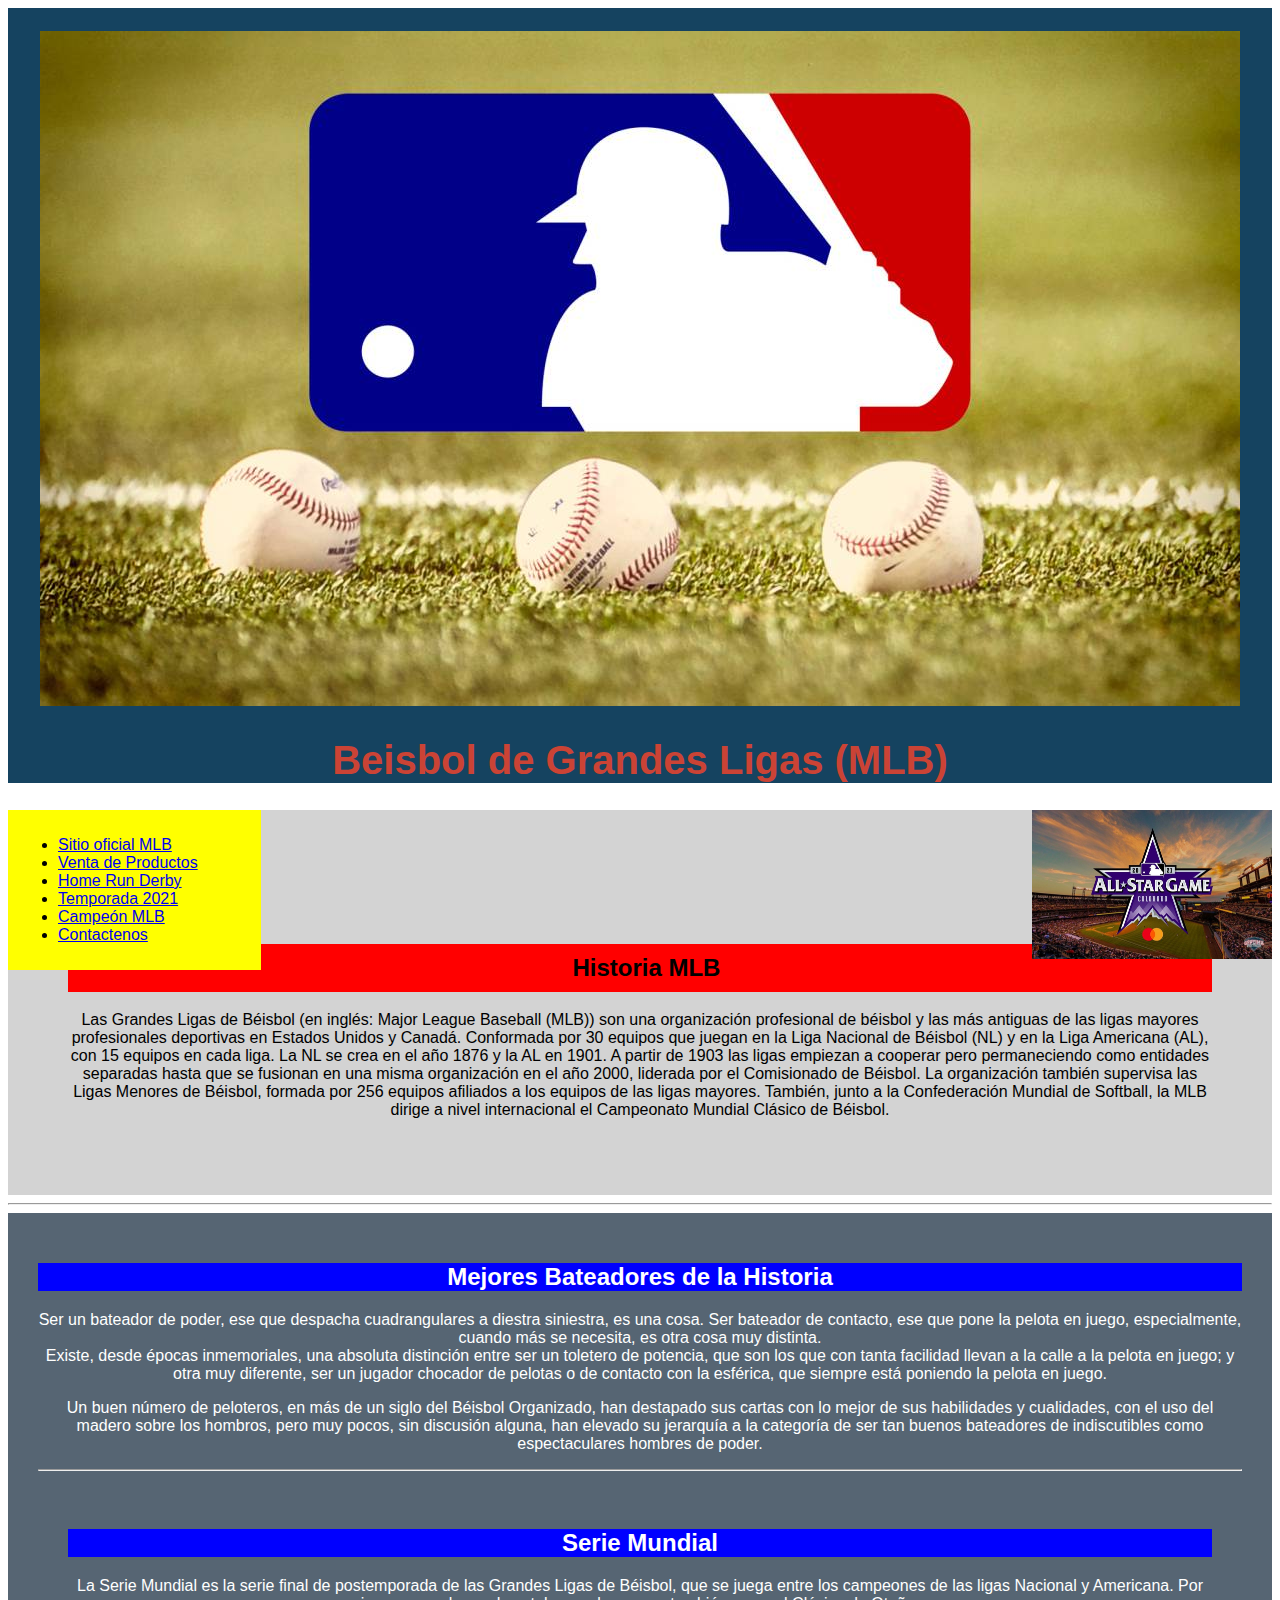
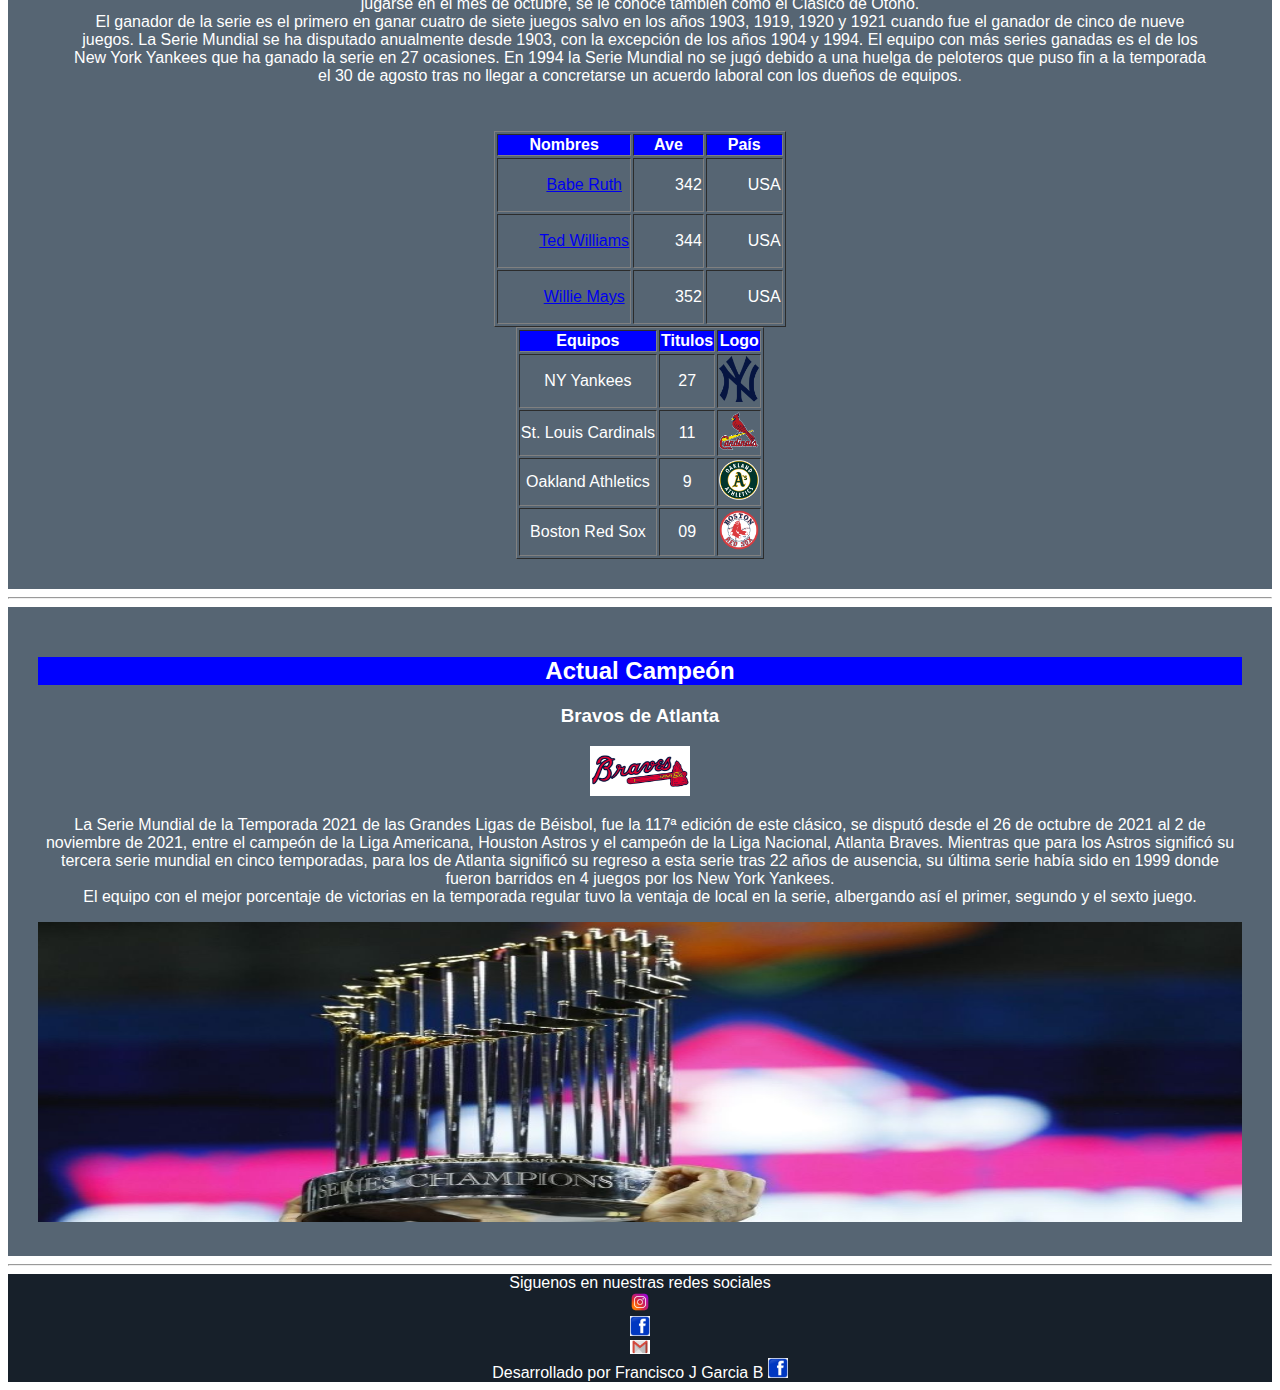
==== mlbprincipal.html @ 2805766a "Create mlbprincipal.html" ====
<!DOCTYPE html>
<html>
<head>
	<meta charset="utf-8">
	<meta name="viewport" content="width=device-width, initial-scale=1.0">
	<title>PRINCIPAL</title>
    <style type="text/css">
        
        *{
            box-sizing: border-box;
        }
    body{
        font-family: sans-serif, Arial, Helvetica;
    }

    header{
        background-color: #154360;
        padding: 0px;
        text-align: center;
        font-size: 20px;
        color: #CB4335;
    }

    nav{
        float: left;
        width: 20%;
        height: 300%;
        background: yellow;
        padding: 10px;
    }

    nav ul li a{
        list-style: none;
        padding: 0px;
        width: 20px;
    }

    table{
        margin: 0 auto;
    }

    
   #otro1 {
        text-align: center;
        float: center;
        padding: 60px;
        width: 100%;
        height: 100%;
        background-color: lightgray;
    }

    .articulos{
        text-align: center;
        color: white;
        float: center;
        padding: 30px;
        width: 100%;
        height: 100%;
        background-color: #566573;
    }
    h2{
        background-color: blue;
    }

    #historia{
        background-color: red;
        text-align: center;
        padding: 10px;
    }

    #tabla {
        align-content: right;

    }

    section: :after {
        content: "";
        display: table;
        clear: both;
    }

    footer {
        background-color: #17202A;
        color: white;
        text-align: center;
        padding: none;
    }

    @media only screen and(max-width: 800px) {
        nav, article, section, footer, table, header {
            width: 100%;
            height: auto;
            }
    }

    </style>

</head>
<body>
    <header>
        <br>

    	<img src="img/cabecera.jpeg" style="max-width: 100%"; height="auto"><H1>Beisbol de Grandes Ligas (MLB)</H1>

        <img width="240" src="img/allgame.jpeg"align="right">

    </header>
    <section>
         	<nav>
    		<ul>
    			<li><a href="https://www.mlb.com/" target="_blank">Sitio oficial MLB</li></a>
    			<li> <a href="tiendadeproductos.html" target="_blank">Venta de Productos</a></li>
                <li><a href="https://www.mlb.com/es/all-star/home-run-derby" target="_blank">Home Run Derby</li></a>
                <li> <a href="https://www.mlb.com/es/standings" target="_blank">Temporada 2021</li></a>
                <li> <a href="campeonatos.html" target="_blank">Campeón MLB</li></a>
                <li> <a href="contacto.html" target="_blank">Contactenos</li></a>
                
            </ul>
    	    </nav>

    	<article id="otro1">
            <br>
            <br>
            <br>
            
            <h2 id="historia">Historia MLB</h2>
        
        <p>Las Grandes Ligas de Béisbol (en inglés: Major League Baseball (MLB)) son una organización profesional de béisbol y las más antiguas de las ligas mayores profesionales deportivas en Estados Unidos y Canadá. Conformada por 30 equipos que juegan en la Liga Nacional de Béisbol (NL) y en la Liga Americana (AL), con 15 equipos en cada liga. La NL se crea en el año 1876 y la AL en 1901. A partir de 1903 las ligas empiezan a cooperar pero permaneciendo como entidades separadas hasta que se fusionan en una misma organización en el año 2000, liderada por el Comisionado de Béisbol. La organización también supervisa las Ligas Menores de Béisbol, formada por 256 equipos afiliados a los equipos de las ligas mayores. También, junto a la Confederación Mundial de Softball, la MLB dirige a nivel internacional el Campeonato Mundial Clásico de Béisbol.</p>
       </article>
       <hr>
        
        <article class="articulos">
            <h2>Mejores Bateadores de la Historia</h2>
            <p>Ser un bateador de poder, ese que despacha cuadrangulares a diestra siniestra, es una cosa. Ser bateador de contacto, ese que pone la pelota en juego, especialmente, cuando más se necesita, es otra cosa muy distinta.<br>
            Existe, desde épocas inmemoriales, una absoluta distinción entre ser un toletero de potencia, que son los que con tanta facilidad llevan a la calle a la pelota en juego; y otra muy diferente, ser un jugador chocador de pelotas o de contacto con la esférica, que siempre está poniendo la pelota en juego. 
            </p><p>Un buen número de peloteros, en más de un siglo del Béisbol Organizado, han destapado sus cartas con lo mejor de sus habilidades y cualidades, con el uso del madero sobre los hombros, pero muy pocos, sin discusión alguna, han elevado su jerarquía a la categoría de ser tan buenos bateadores de indiscutibles como espectaculares hombres de poder.</p>

           <aside id="tabla">
            <table border="1">
        <th bgcolor="blue">Nombres</th>
            
        <th bgcolor="blue">Ave</th>
        
        <th bgcolor="blue">País</th>
        <tr>
            <td>
                <ul>
                    <a href="https://es.wikipedia.org/wiki/Babe_Ruth">Babe Ruth
                </ul>
                <td>
                    <ul>
                        342
                    </ul>
                </td>
                <td>
                <ul>
                    USA
                </ul>
                
            </tr>
            <td>
                <ul>
                    <a href="https://es.wikipedia.org/wiki/Ted_Williams">  Ted Williams
                </ul>
                <td>
                <ul>
                    344
                </ul>
                <td>
                <ul>
                    USA
                </ul>
            </tr>
            </tr>
            <td>
                <ul>
                    <a href="https://es.wikipedia.org/wiki/Willie_Mays"> Willie Mays
                </ul>
                <td>
                <ul>
                    352
                </ul>
                <td>
                <ul> USA
                </ul>
            </tr>
        </tr>
        </aside>

        </article>
        <hr>

            <article class="articulos">
            <h2>Serie Mundial</h2>
            <p>
                La Serie Mundial es la serie final de postemporada de las Grandes Ligas de Béisbol, que se juega entre los campeones de las ligas Nacional y Americana. Por jugarse en el mes de octubre, se le conoce también como el Clásico de Otoño.<br>El ganador de la serie es el primero en ganar cuatro de siete juegos salvo en los años 1903, 1919, 1920 y 1921 cuando fue el ganador de cinco de nueve juegos. La Serie Mundial se ha disputado anualmente desde 1903, con la excepción de los años 1904 y 1994. El equipo con más series ganadas es el de los New York Yankees que ha ganado la serie en 27 ocasiones. En 1994 la Serie Mundial no se jugó debido a una huelga de peloteros que puso fin a la temporada el 30 de agosto tras no llegar a concretarse un acuerdo laboral con los dueños de equipos.
            </p>
               <table border="1">
                  <th bgcolor="blue">Equipos</th>
                  <th bgcolor="blue">Titulos</th>
                  <th bgcolor="blue">Logo</th>
           <tr>
              <td>NY Yankees</td>
              <td>27</td>
              <td><a href="https://www.mlb.com/es/yankees"><img width="40" src="img/yankee.png"></td>
           </tr>
           <tr>
              <td>St. Louis Cardinals</td>
              <td>11</td>
              <td><a href="https://www.mlb.com/es/cardinals"><img width="40" src="img/sanluis.png"></td>
           </tr>

           <tr>
              <td>Oakland Athletics</td>
              <td>9</td>
              <td><a href="https://www.mlb.com/es/athletics"><img width="40" src="img/oacklan.png"></td>
           </tr>

           <tr>
              <td>Boston Red Sox</td>
              <td>09</td>
              <td><a href="https://www.mlb.com/es/redsox"><img width="40" src="img/boston.png"></td>
           </tr>

     </table>
            </article>
            <hr>

            <article class="articulos">
                <h2>Actual Campeón</h2>
                <h3>Bravos de Atlanta</h3>
                <a href="https://www.mlb.com/es/braves"><img width="100" height="50" src="img/bravos.png"></a>
                <p>
                    La Serie Mundial de la Temporada 2021 de las Grandes Ligas de Béisbol, fue la 117ª edición de este clásico, se disputó desde el 26 de octubre de 2021 al 2 de noviembre de 2021, entre el campeón de la Liga Americana, Houston Astros y el campeón de la Liga Nacional, Atlanta Braves. Mientras que para los Astros significó su tercera serie mundial en cinco temporadas, para los de Atlanta significó su regreso a esta serie tras 22 años de ausencia, su última serie había sido en 1999 donde fueron barridos en 4 juegos por los New York Yankees.<br>El equipo con el mejor porcentaje de victorias en la temporada regular tuvo la ventaja de local en la serie, albergando así el primer, segundo y el sexto juego.
                </p>
                <img width="100%" height="300" src="img/serie.jpeg">

            </article>
            <hr>
    
     </section>

       <footer>Siguenos en nuestras redes sociales</footer> 

       <footer><a href="https://www.instagram.com/mlb/?hl=es-la"><img width="20" src="img/instagram.png"></a></footer>

       <footer><a href="https://es-la.facebook.com/mlb/"><img width="20" src="img/face.png"></a></footer>

       <footer> <a href="mailto:franciscojavierbelisario92@gmail.com"><img width="20" src="img/email.jpeg"></footer></a>
        <footer>
            
            Desarrollado por Francisco J Garcia B <a href="https://es-la.facebook.com/FJGarciaBelisario"><img width="20" src="img/face.png"></a></footer>

</body>
</html>
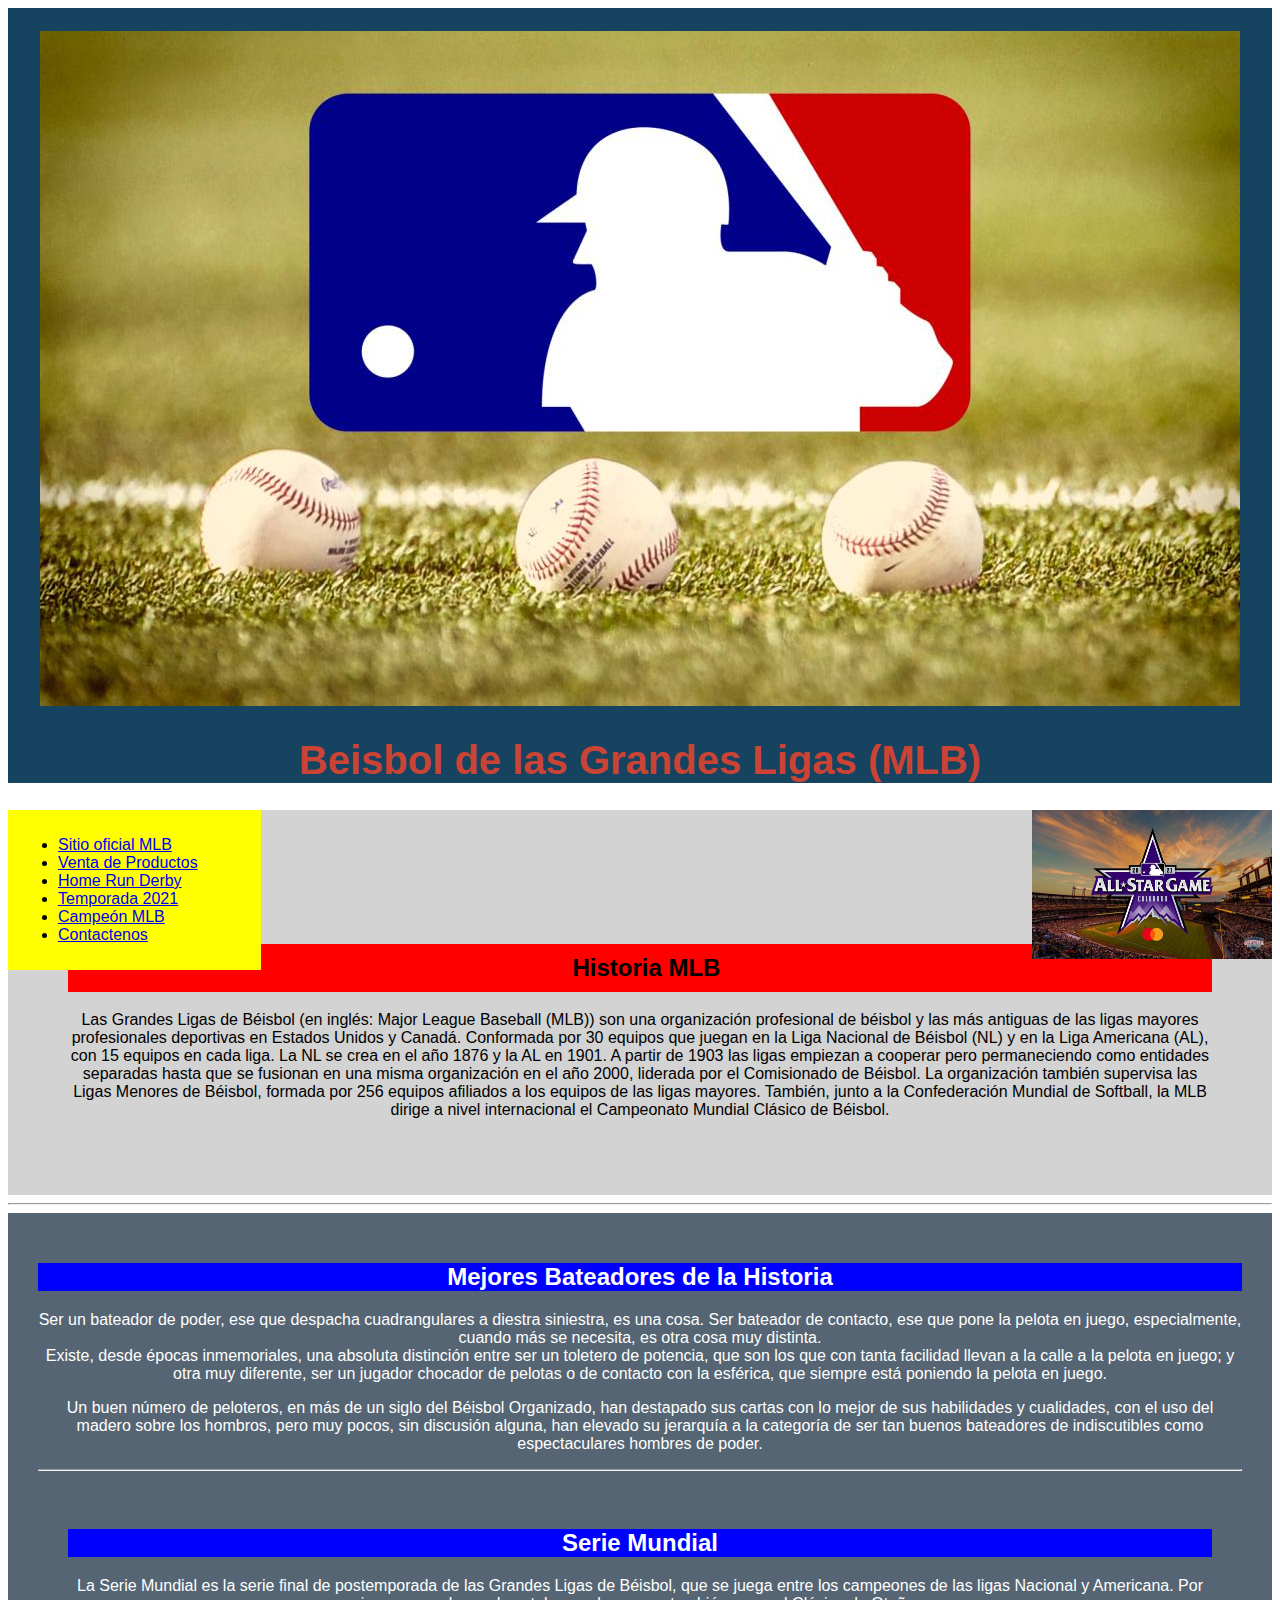
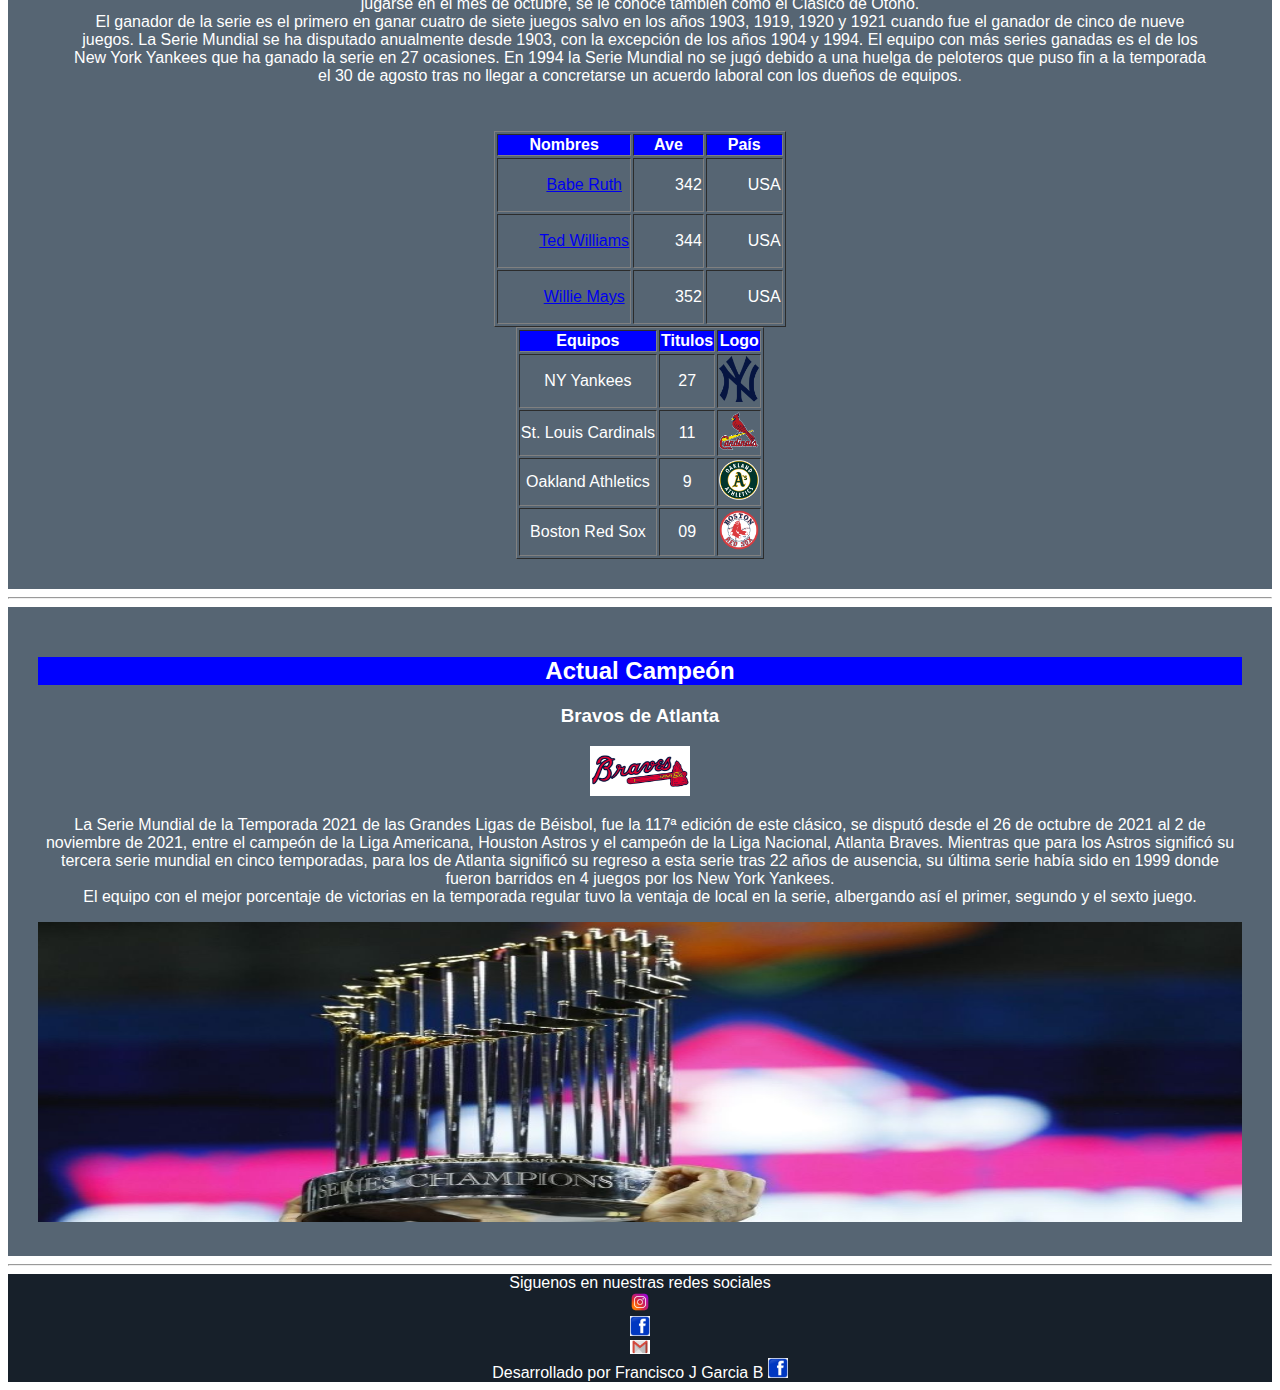
==== commit b0c3c07e: "Update mlbprincipal.html" ====
--- a/mlbprincipal.html
+++ b/mlbprincipal.html
@@ -100,7 +100,7 @@
     <header>
         <br>
 
-    	<img src="img/cabecera.jpeg" style="max-width: 100%"; height="auto"><H1>Beisbol de Grandes Ligas (MLB)</H1>
+    	<img src="img/cabecera.jpeg" style="max-width: 100%"; height="auto"><H1>Beisbol de las Grandes Ligas (MLB)</H1>
 
         <img width="240" src="img/allgame.jpeg"align="right">
 
